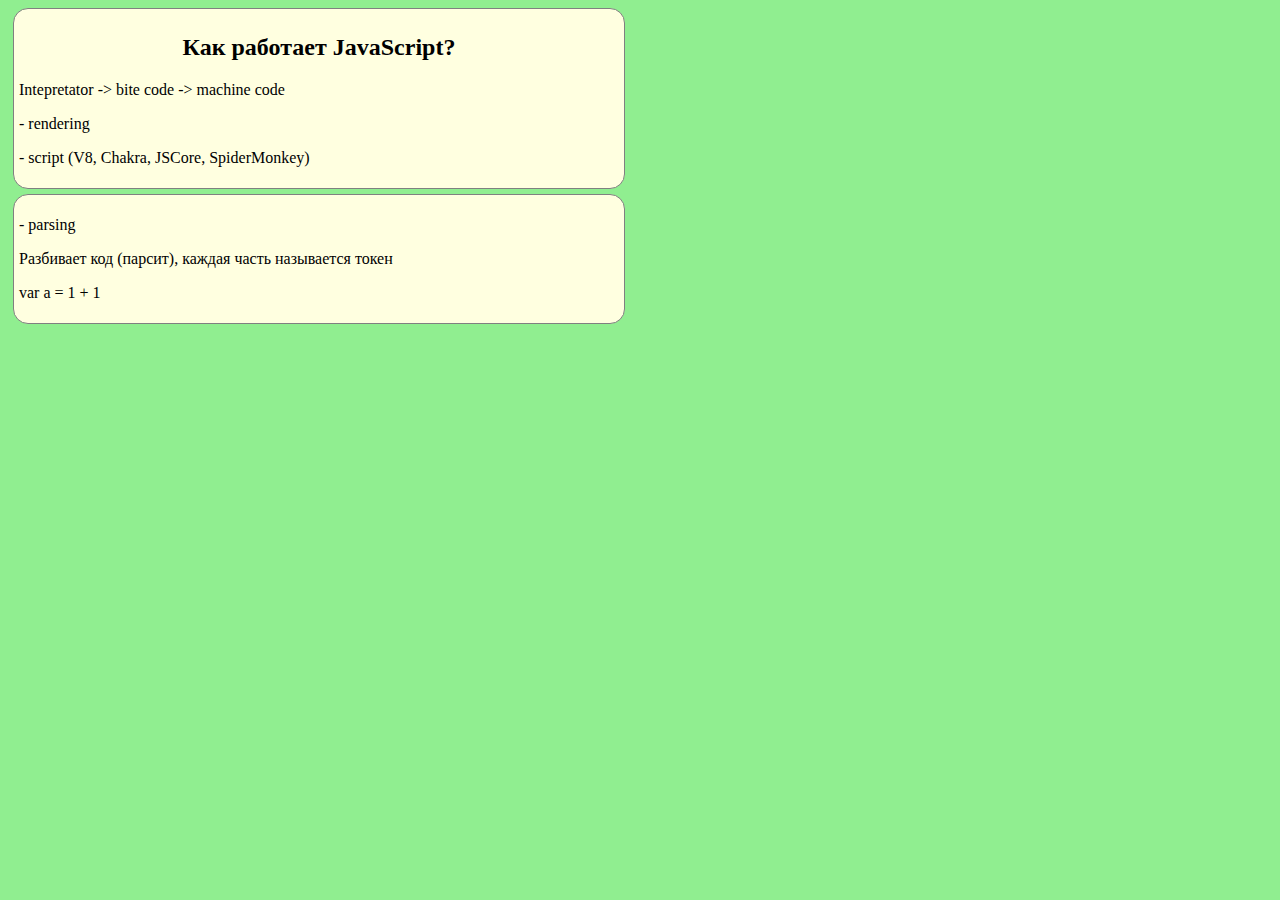
==== index.html @ c5e28bb0 "Initial commit" ====
<!DOCTYPE html>
<html lang="en">
<head>
	<meta charset="UTF-8">
	<title>New Wave</title>
	<link rel="stylesheet" href="main.css">
</head>
<body>
	


<div class="container">
	<div class="block">
		<h2>Как работает JavaScript?</h2>
		<p>Intepretator -> bite code -> machine code</p>
		<p> - rendering</p>
		<p> - script (V8, Chakra, JSCore, SpiderMonkey)</p>
	</div>
	<div class="block">
		<p> - parsing</p>
		<p>Разбивает код (парсит), каждая часть называется токен</p>
		<p>var a = 1 + 1</p>
	</div>
</div>






</body>
</html>
---- main.css ----
body {
	background: lightgreen;
}
 
.block { 
	background: lightyellow;
	margin: 5px;
	width: 600px;
	border: 1px solid grey;
	padding: 5px;
	text-align: justify;
	border-radius: 15px;
}

h1, h2 {
	text-align: center;
}
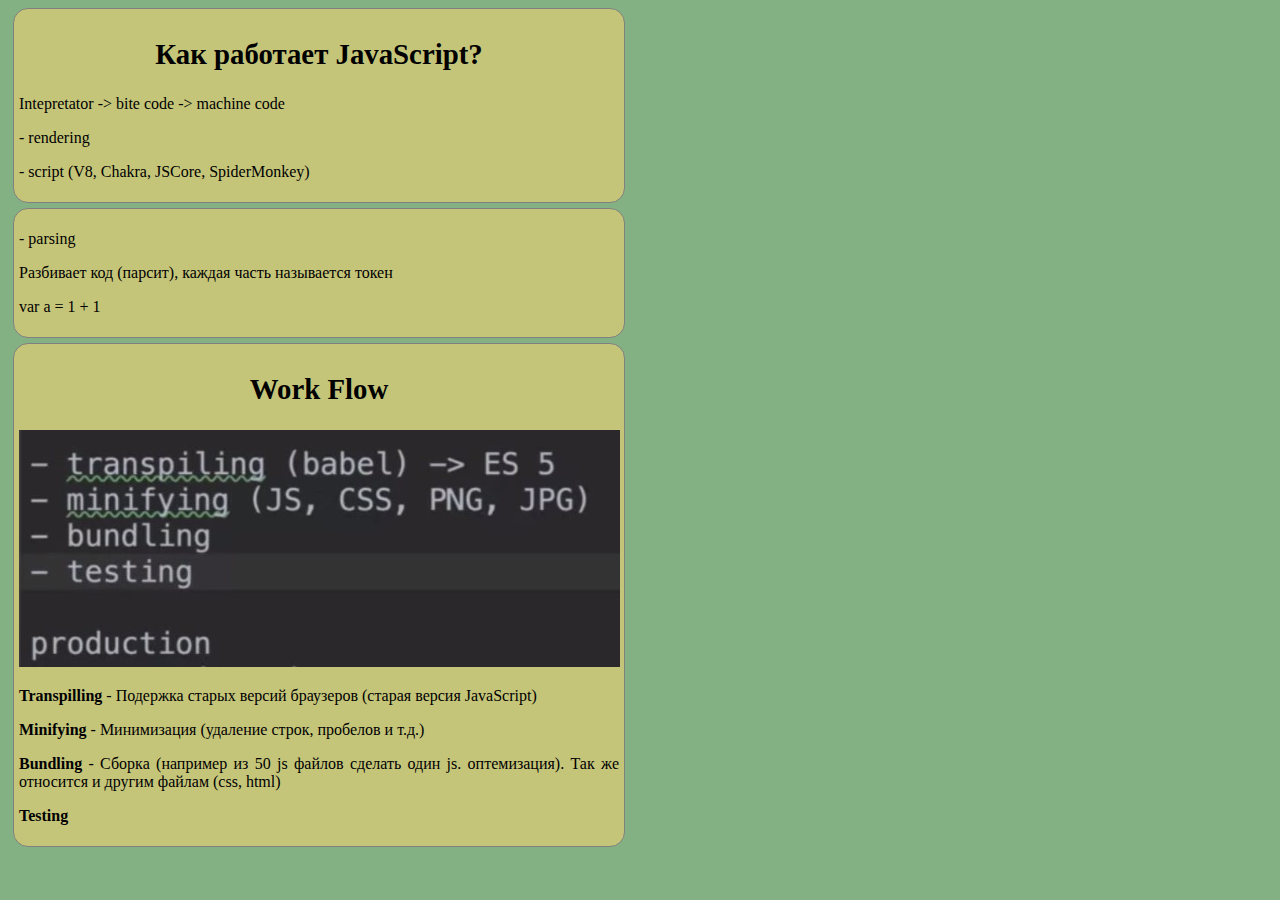
==== commit edf1fcc9: "Настройка рабочей среды. Закончил урок 02." ====
--- a/index.html
+++ b/index.html
@@ -21,6 +21,15 @@
 		<p>Разбивает код (парсит), каждая часть называется токен</p>
 		<p>var a = 1 + 1</p>
 	</div>
+	
+	<div class="block">
+		<h2>Work Flow</h2>
+		<img src="img/workFlow.jpg" alt="workFlow">
+		<p><b>Transpilling</b> - Подержка старых версий браузеров (старая версия JavaScript)</p>
+		<p><b>Minifying</b> - Минимизация (удаление строк, пробелов и т.д.)</p>
+		<p><b>Bundling</b> - Сборка (например из 50 js файлов сделать один js. оптемизация). Так же относится и другим файлам (css, html)</p>
+		<p><b>Testing</b></p>
+	</div>
 </div>
 
 
--- a/main.css
+++ b/main.css
@@ -1,9 +1,9 @@
 body {
-	background: lightgreen;
+	background: rgb(131, 177, 131);
 }
  
 .block { 
-	background: lightyellow;
+	background: rgb(197, 197, 122);
 	margin: 5px;
 	width: 600px;
 	border: 1px solid grey;
@@ -13,5 +13,8 @@
 }
 
 h1, h2 {
+	font-size: 1.8em;
 	text-align: center;
-}+	font-family: 'Lobster';
+}
+
